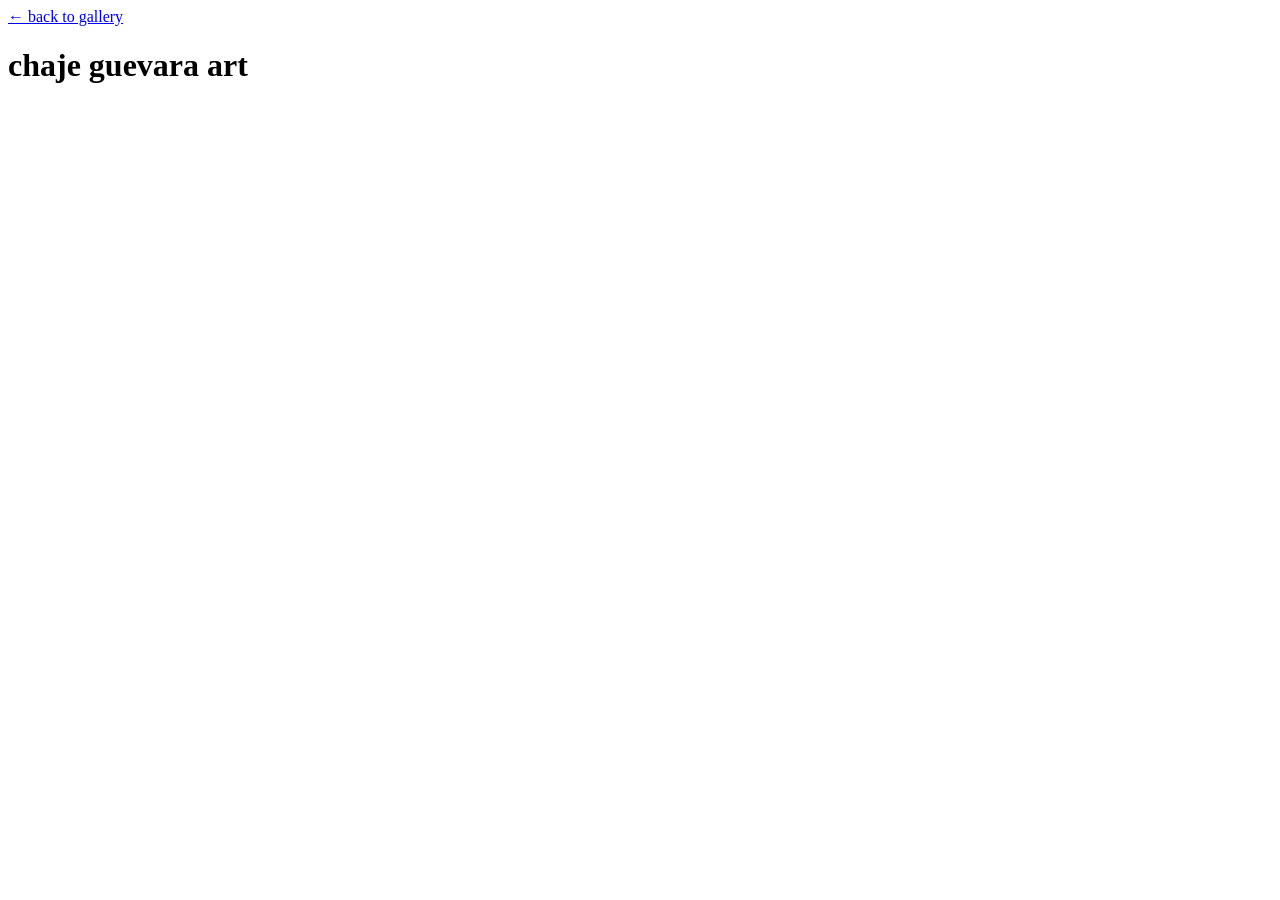
==== artwork.html @ 81a65ca8 "Create artwork.html" ====
<!DOCTYPE html>
<html lang="en">
<head>
  <meta charset="UTF-8">
  <meta name="viewport" content="width=device-width, initial-scale=1.0">
  <title>Artwork | chaje guevara art</title>
  <link rel="stylesheet" href="style.css">
  <script src="artworks.js" defer></script>
  <script src="detail.js" defer></script>
</head>
<body>

  <header class="detail-header">
    <a href="index.html" class="back-link">← back to gallery</a>
    <h1>chaje guevara art</h1>
  </header>

  <main class="detail-page" id="artwork-detail">
    <!-- Artwork information appears here -->
  </main>

</body>
</html>
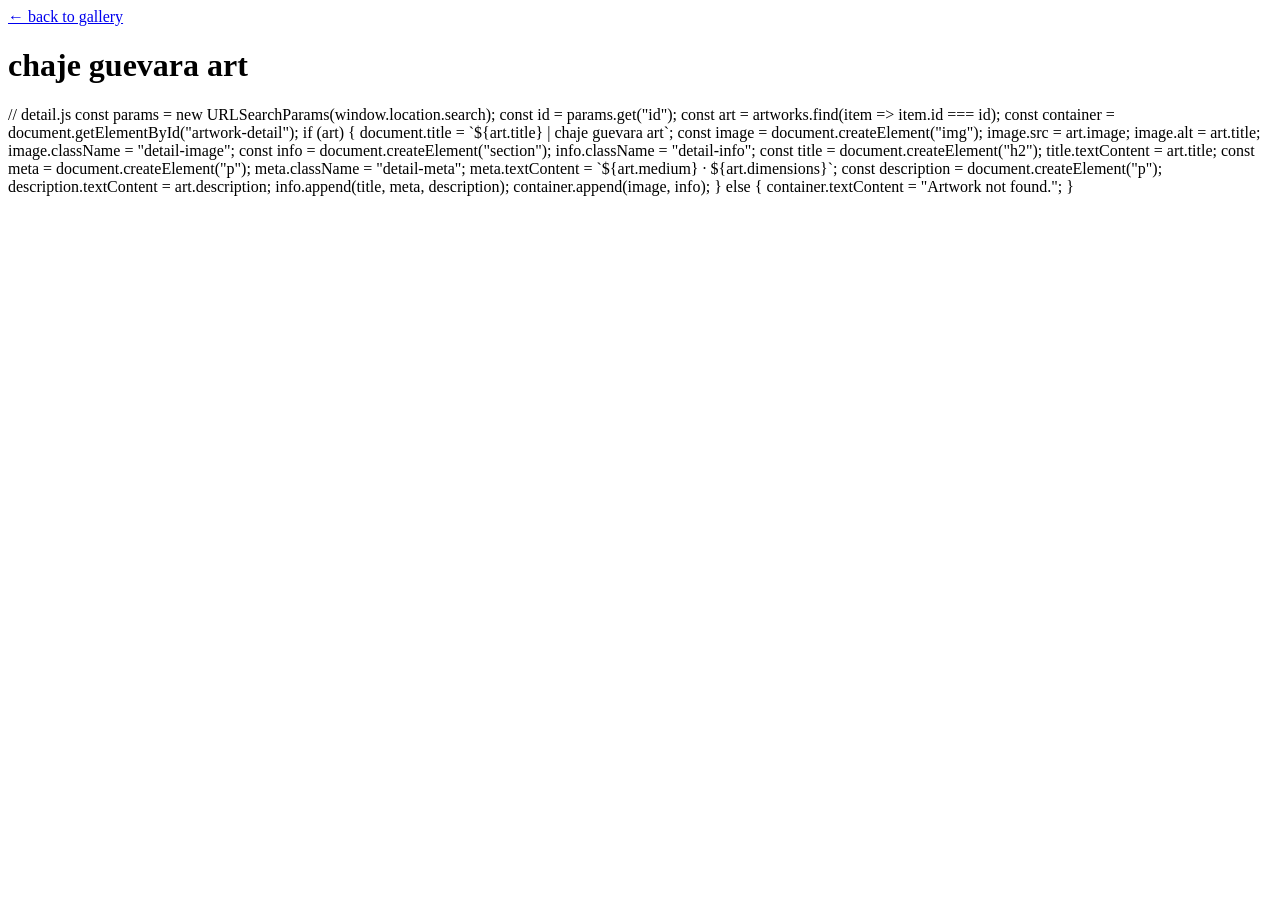
==== commit 08587894: "Update artwork.html" ====
--- a/artwork.html
+++ b/artwork.html
@@ -22,3 +22,39 @@
 
 </body>
 </html>
+
+// detail.js
+
+const params = new URLSearchParams(window.location.search);
+const id = params.get("id");
+
+const art = artworks.find(item => item.id === id);
+const container = document.getElementById("artwork-detail");
+
+if (art) {
+  document.title = `${art.title} | chaje guevara art`;
+
+  const image = document.createElement("img");
+  image.src = art.image;
+  image.alt = art.title;
+  image.className = "detail-image";
+
+  const info = document.createElement("section");
+  info.className = "detail-info";
+
+  const title = document.createElement("h2");
+  title.textContent = art.title;
+
+  const meta = document.createElement("p");
+  meta.className = "detail-meta";
+  meta.textContent = `${art.medium} · ${art.dimensions}`;
+
+  const description = document.createElement("p");
+  description.textContent = art.description;
+
+  info.append(title, meta, description);
+  container.append(image, info);
+
+} else {
+  container.textContent = "Artwork not found.";
+}
